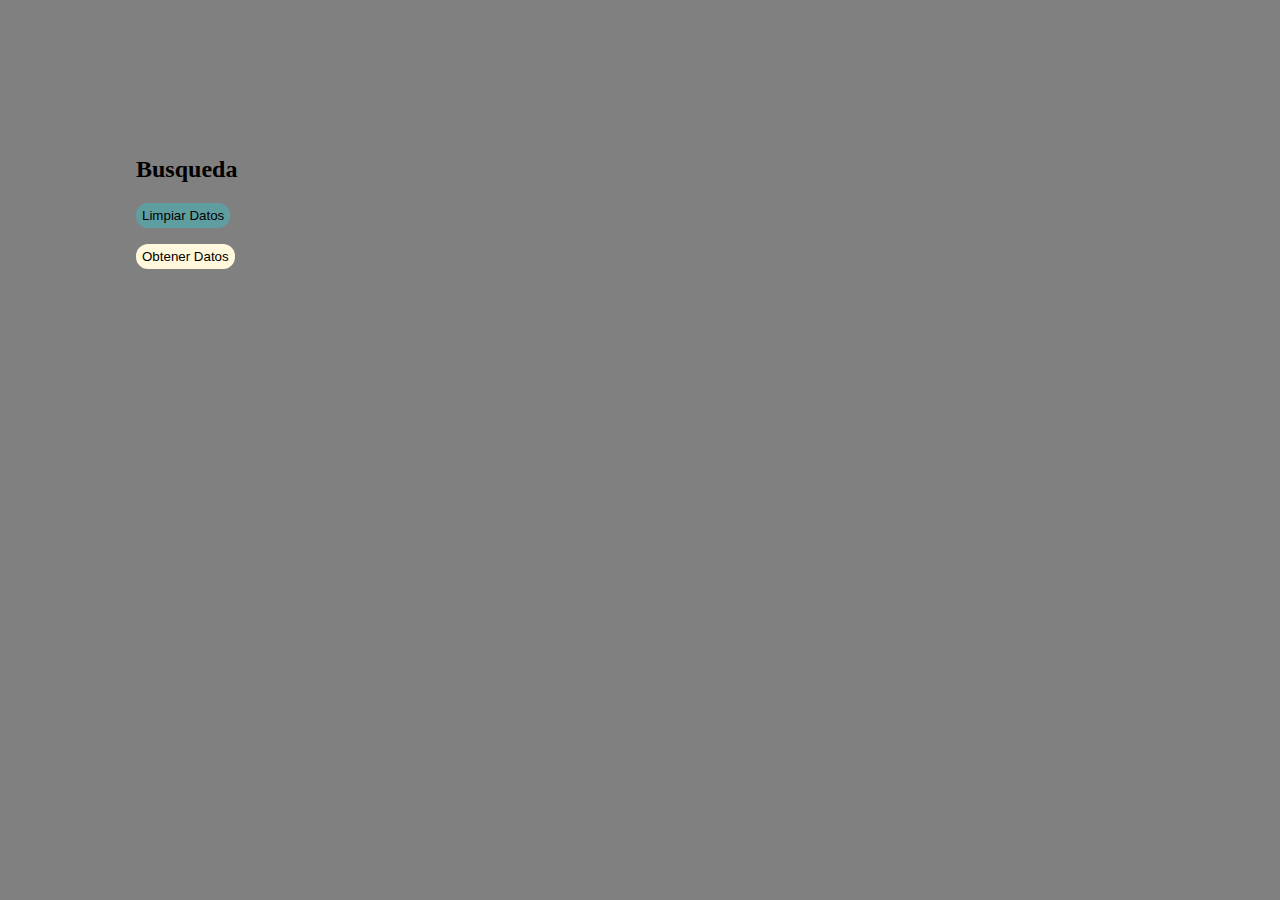
==== problema3/index.html @ c4bdc8b7 "Cambios" ====
<!DOCTYPE html>
<html>
  <head>
    <meta charset="utf-8" />
    <meta name="viewport" content="width=device-width" />
    <link rel="stylesheet" href="estilos3.css" type="text/css" />
    <title>Practica03</title>
  <script src="https://code.jquery.com/jquery-3.5.0.js"></script>
  </head>
  <body>
      <h2>Busqueda</h2>
      <button class="limpiar" type="submit" id="limpiar">Limpiar Datos</button>
      <p id="mensaje">
      </p>
      <button type="submit " class="obtener" id="obtener">Obtener Datos</button>
  </body>

  <script>
    $(document).ready(function() {
      var url = "https://pkgstore.datahub.io/core/country-codes/country-codes_json/data/616b1fb83cbfd4eb6d9e7d52924bb00a/country-codes_json.json";
      $( "#obtener" ).click(function() {
            $.ajax({
              dataType: 'json',
              url: url
            }).then(function(data) {
              
              for(var i=0; i<data.length; i++){

                console.log(data[i]);
                console.log(data[i]["CLDR display name "]);
                console.log(data[i].Capital);
                console.log(data[i].FIPS);
                console.log(data[i].DS);
                console.log(data[i].FIFA);
                console.log(data[i].Continent);
                console.log(data[i].Languages);
                console.log(data[i]["Geoname ID "]);

                $('#mensaje').append("<table> <b>CLDR display name:</b> " + data[i]["CLDR display name"] + " <b>Capital:</b> " + data[i].Capital + " <b>FIPS:</b> " + data[i].FIPS + " <b>Continent:</b> " + data[i].Continent + " <b>FIFA:</b> " +
                    data[i].FIFA + " <b>Languages:</b> " + data[i].Languages + " <b>Geoname:</b> " + data[i]["Geoname ID"] + " <b>DS:</b> " + data[i].DS + "</table>");
            }
        });
    });
    $("#limpiar").click(function() {
        $('#mensaje').empty();
    });
});
</script>

</html>
---- problema3/estilos3.css ----
body {
    background-color:gray;
    padding: 10%;
}

.obtener {
    cursor: pointer;
    height: 25px;
    background-color: cornsilk;
    border: none;
    border-radius: 12px;
}

.limpiar {
    cursor: pointer;
    height: 25px;
    background-color: cadetblue;
    border: none;
    border-radius: 12px;
}

p{
    background-color: rgb(195, 192, 223);
}
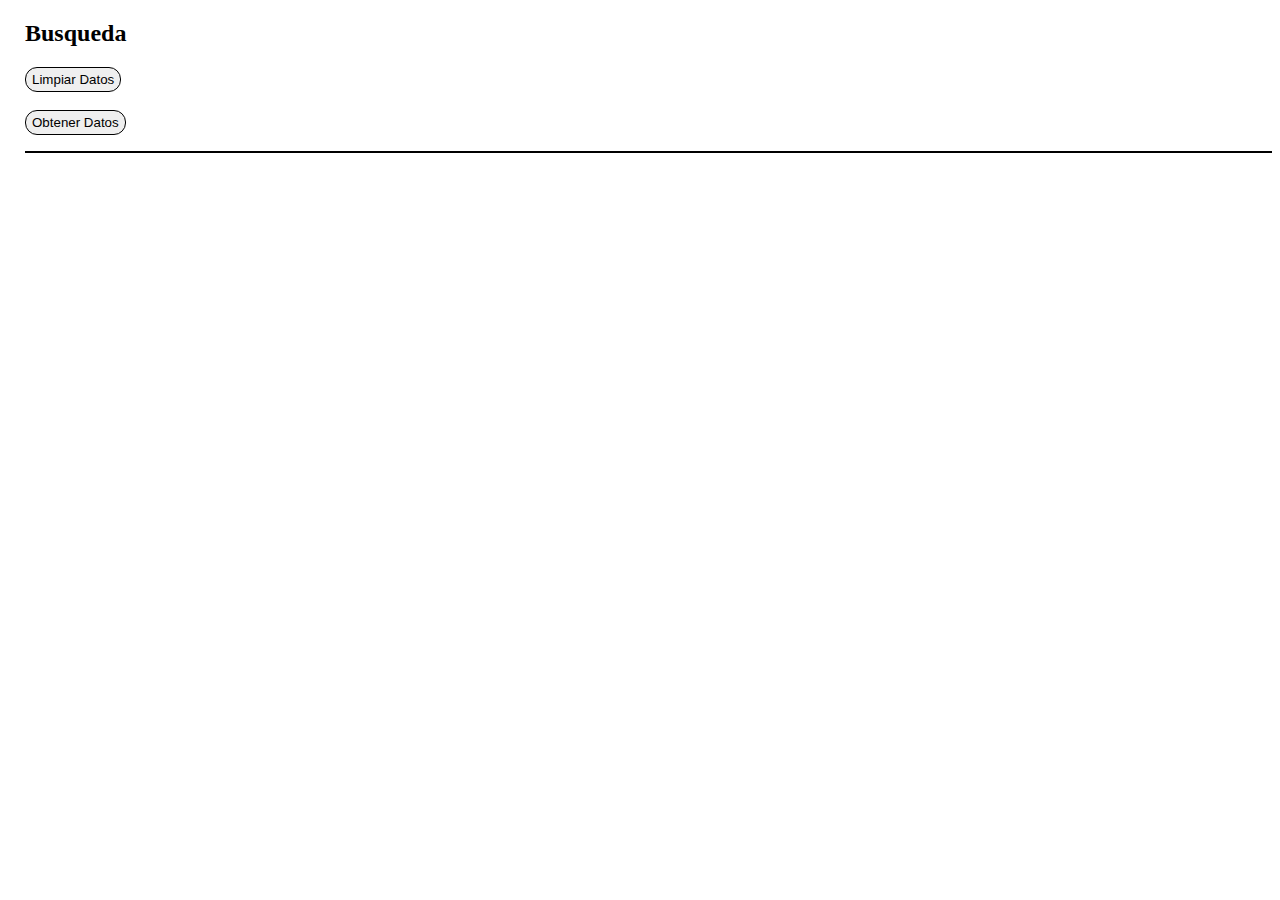
==== commit dfa9b49c: "actualizacion" ====
--- a/problema3/index.html
+++ b/problema3/index.html
@@ -10,9 +10,9 @@
   <body>
       <h2>Busqueda</h2>
       <button class="limpiar" type="submit" id="limpiar">Limpiar Datos</button>
-      <p id="mensaje">
-      </p>
+      <br><br>
       <button type="submit " class="obtener" id="obtener">Obtener Datos</button>
+      <p id="mensaje"></p>
   </body>
 
   <script>
--- a/problema3/estilos3.css
+++ b/problema3/estilos3.css
@@ -1,24 +1,24 @@
 body {
-    background-color:gray;
-    padding: 10%;
+    align-items: center;
+    margin-left: 25px;
 }
 
 .obtener {
     cursor: pointer;
     height: 25px;
-    background-color: cornsilk;
     border: none;
     border-radius: 12px;
+    border: 1px solid black;
 }
 
 .limpiar {
     cursor: pointer;
     height: 25px;
-    background-color: cadetblue;
     border: none;
     border-radius: 12px;
+    border: 1px solid black;
 }
 
 p{
-    background-color: rgb(195, 192, 223);
+    border: 1px solid black; /* establece un borde negro sólido de 1px de ancho */
 }